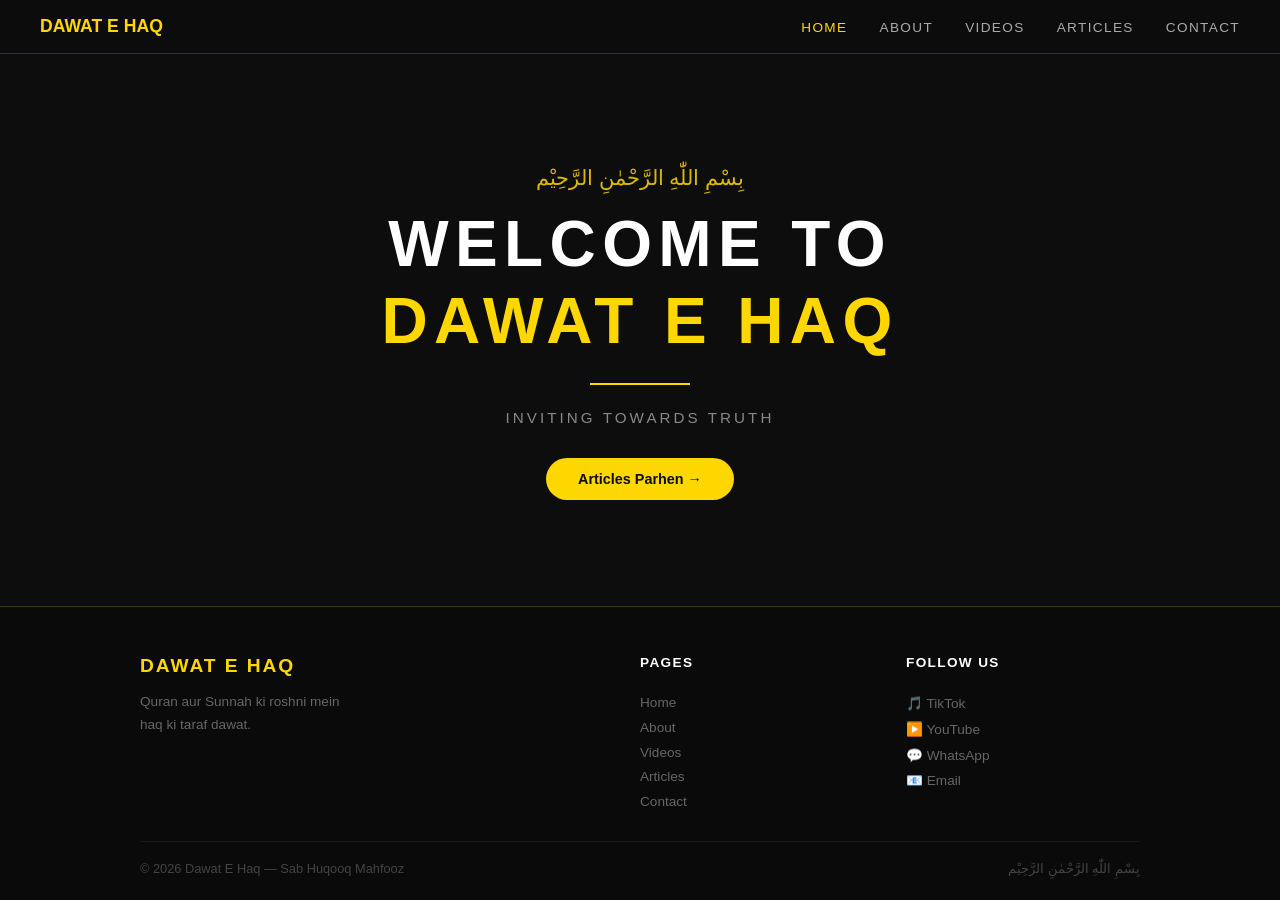
==== index.html @ 7250be8c "Add files via upload" ====
<!DOCTYPE html>
<html lang="en">
<head>
  <meta charset="UTF-8"/>
  <meta name="viewport" content="width=device-width, initial-scale=1.0"/>
  <title>Dawat E Haq</title>
  <style>
    * { margin: 0; padding: 0; box-sizing: border-box; }

    body {
      background: #0d0d0d;
      font-family: 'Segoe UI', sans-serif;
      min-height: 100vh;
      display: flex;
      flex-direction: column;
    }

    nav {
      position: fixed;
      top: 0; left: 0; right: 0;
      display: flex;
      align-items: center;
      justify-content: space-between;
      padding: 1rem 2.5rem;
      background: rgba(13,13,13,0.95);
      border-bottom: 1px solid rgba(255,215,0,0.2);
      z-index: 100;
    }

    .nav-logo { font-size: 1.1rem; font-weight: 900; color: gold; text-decoration: none; }
    .nav-links { display: flex; gap: 2rem; list-style: none; }
    .nav-links a { color: #aaa; text-decoration: none; font-size: 0.85rem; text-transform: uppercase; letter-spacing: 0.1em; transition: color 0.3s; }
    .nav-links a:hover, .nav-links a.active { color: gold; }

    .hero {
      flex: 1;
      display: flex;
      flex-direction: column;
      align-items: center;
      justify-content: center;
      text-align: center;
      padding: 2rem;
      padding-top: 80px;
      padding-bottom: 80px;
      margin-top: 60px;
    }

    .arabic { font-size: 1.3rem; color: gold; margin-bottom: 1rem; opacity: 0.85; }

    .hero h1 {
      font-size: clamp(2rem, 6vw, 4rem);
      color: white;
      font-weight: 900;
      letter-spacing: 0.1em;
      line-height: 1.2;
    }

    .hero h1 span { color: gold; }
    .gold-line { width: 100px; height: 2px; background: gold; margin: 1.5rem auto; }
    .tagline { color: #888; font-size: 0.95rem; letter-spacing: 0.2em; text-transform: uppercase; }

    .hero-btn {
      margin-top: 2rem;
      display: inline-block;
      background: gold;
      color: #0d0d0d;
      padding: 0.8rem 2rem;
      border-radius: 30px;
      text-decoration: none;
      font-weight: 700;
      font-size: 0.9rem;
      transition: opacity 0.3s;
    }

    .hero-btn:hover { opacity: 0.8; }

    footer {
      background: #0a0a0a;
      border-top: 1px solid rgba(255,215,0,0.2);
      padding: 3rem 2.5rem 1.5rem 2.5rem;
    }

    .footer-top {
      max-width: 1000px;
      margin: 0 auto 2rem auto;
      display: grid;
      grid-template-columns: 2fr 1fr 1fr;
      gap: 2rem;
    }

    .footer-brand h3 { color: gold; font-size: 1.2rem; letter-spacing: 0.1em; margin-bottom: 0.8rem; }
    .footer-brand p { color: #666; font-size: 0.85rem; line-height: 1.7; }
    .footer-links h4, .footer-social h4 { color: white; font-size: 0.85rem; text-transform: uppercase; letter-spacing: 0.1em; margin-bottom: 1rem; }
    .footer-links, .footer-social { display: flex; flex-direction: column; gap: 0.6rem; }
    .footer-links a, .footer-social a { color: #666; text-decoration: none; font-size: 0.85rem; transition: color 0.3s; }
    .footer-links a:hover, .footer-social a:hover { color: gold; }

    .footer-bottom {
      max-width: 1000px;
      margin: 0 auto;
      border-top: 1px solid #1a1a1a;
      padding-top: 1.2rem;
      display: flex;
      justify-content: space-between;
      align-items: center;
    }

    .footer-bottom p { color: #444; font-size: 0.8rem; }

    @media (max-width: 600px) {
      .footer-top { grid-template-columns: 1fr; }
      .footer-bottom { flex-direction: column; gap: 0.5rem; text-align: center; }
    }
  </style>
</head>
<body>

  <nav>
    <a class="nav-logo" href="index.html">DAWAT E HAQ</a>
    <ul class="nav-links">
      <li><a href="index.html" class="active">Home</a></li>
      <li><a href="aboutus.html">About</a></li>
      <li><a href="videos.html">Videos</a></li>
      <li><a href="articles.html">Articles</a></li>
      <li><a href="contact.html">Contact</a></li>
    </ul>
  </nav>

  <section class="hero">
    <div class="arabic">بِسْمِ اللّٰهِ الرَّحْمٰنِ الرَّحِيْم</div>
    <h1>WELCOME TO<br><span>DAWAT E HAQ</span></h1>
    <div class="gold-line"></div>
    <p class="tagline">Inviting Towards Truth</p>
    <a href="articles.html" class="hero-btn">Articles Parhen →</a>
  </section>

  <footer>
    <div class="footer-top">
      <div class="footer-brand">
        <h3>DAWAT E HAQ</h3>
        <p>Quran aur Sunnah ki roshni mein<br/>haq ki taraf dawat.</p>
      </div>
      <div class="footer-links">
        <h4>Pages</h4>
        <a href="index.html">Home</a>
        <a href="aboutus.html">About</a>
        <a href="videos.html">Videos</a>
        <a href="articles.html">Articles</a>
        <a href="contact.html">Contact</a>
      </div>
      <div class="footer-social">
        <h4>Follow Us</h4>
        <a href="https://tiktok.com/@dawatehaq.q" target="_blank">🎵 TikTok</a>
        <a href="https://youtube.com/@yourusername" target="_blank">▶️ YouTube</a>
        <a href="https://wa.me/923XXXXXXXXX" target="_blank">💬 WhatsApp</a>
        <a href="mailto:youremail@gmail.com">📧 Email</a>
      </div>
    </div>
    <div class="footer-bottom">
      <p>© 2026 Dawat E Haq — Sab Huqooq Mahfooz</p>
      <p>بِسْمِ اللّٰهِ الرَّحْمٰنِ الرَّحِيْم</p>
    </div>
  </footer>

</body>
</html>
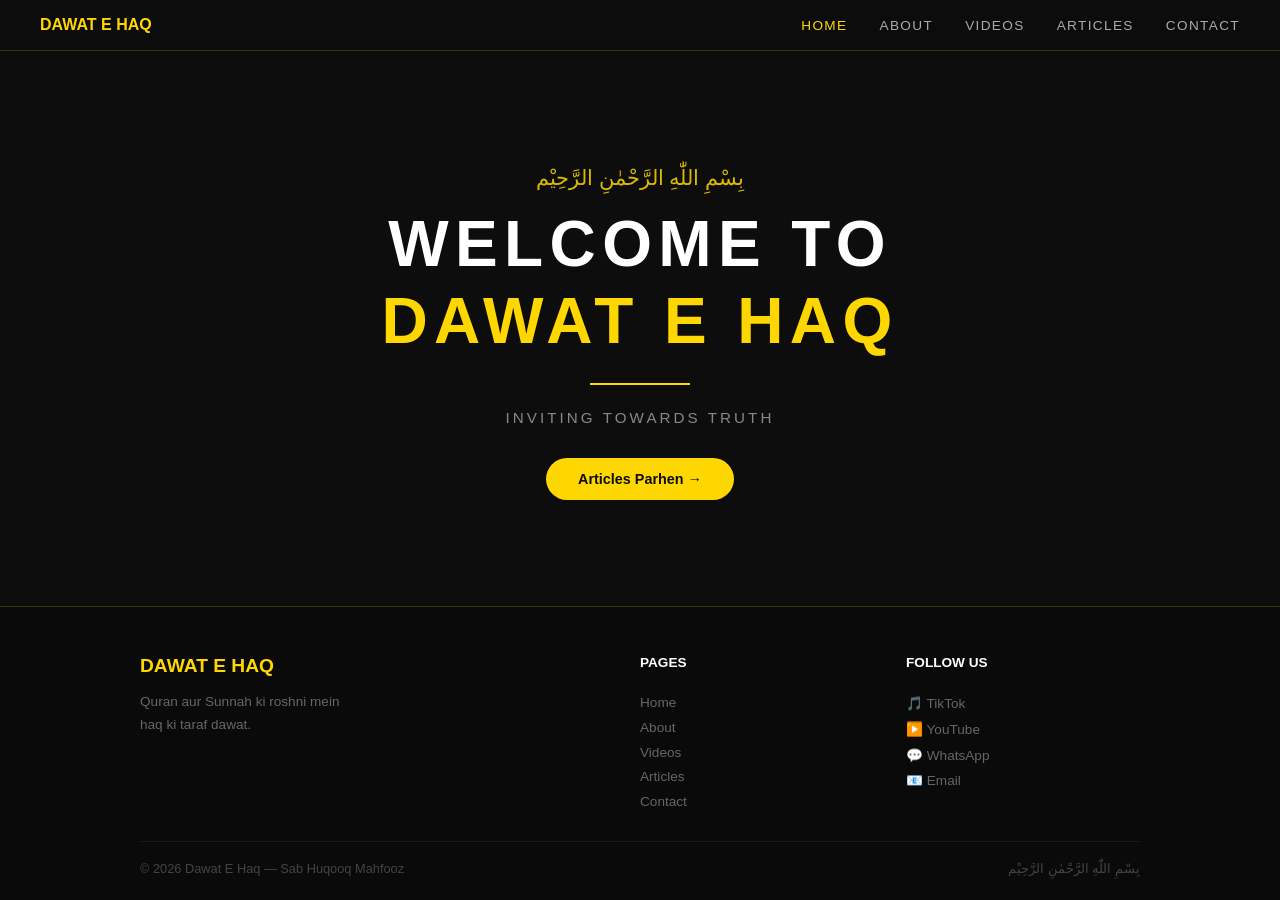
==== commit f3f806ea: "Update index.html" ====
--- a/index.html
+++ b/index.html
@@ -27,11 +27,77 @@
       z-index: 100;
     }
 
-    .nav-logo { font-size: 1.1rem; font-weight: 900; color: gold; text-decoration: none; }
-    .nav-links { display: flex; gap: 2rem; list-style: none; }
-    .nav-links a { color: #aaa; text-decoration: none; font-size: 0.85rem; text-transform: uppercase; letter-spacing: 0.1em; transition: color 0.3s; }
-    .nav-links a:hover, .nav-links a.active { color: gold; }
-
+    .nav-logo {
+      font-size: 1rem;
+      font-weight: 900;
+      color: gold;
+      text-decoration: none;
+      white-space: nowrap;
+    }
+
+    .nav-links {
+      display: flex;
+      gap: 2rem;
+      list-style: none;
+    }
+
+    .nav-links a {
+      color: #aaa;
+      text-decoration: none;
+      font-size: 0.85rem;
+      text-transform: uppercase;
+      letter-spacing: 0.1em;
+      transition: color 0.3s;
+    }
+
+    .nav-links a:hover,
+    .nav-links a.active { color: gold; }
+
+    /* Hamburger */
+    .hamburger {
+      display: none;
+      flex-direction: column;
+      gap: 5px;
+      cursor: pointer;
+      background: none;
+      border: none;
+    }
+
+    .hamburger span {
+      display: block;
+      width: 22px;
+      height: 2px;
+      background: gold;
+    }
+
+    /* Mobile Menu */
+    .mobile-nav {
+      display: none;
+      position: fixed;
+      top: 55px; left: 0; right: 0;
+      background: #111;
+      flex-direction: column;
+      padding: 1rem 2rem;
+      gap: 1rem;
+      z-index: 99;
+      border-bottom: 1px solid rgba(255,215,0,0.2);
+    }
+
+    .mobile-nav.open { display: flex; }
+
+    .mobile-nav a {
+      color: #aaa;
+      text-decoration: none;
+      font-size: 0.9rem;
+      text-transform: uppercase;
+      padding: 0.3rem 0;
+      border-bottom: 1px solid #222;
+      transition: color 0.3s;
+    }
+
+    .mobile-nav a:hover { color: gold; }
+
+    /* HERO */
     .hero {
       flex: 1;
       display: flex;
@@ -74,6 +140,7 @@
 
     .hero-btn:hover { opacity: 0.8; }
 
+    /* FOOTER */
     footer {
       background: #0a0a0a;
       border-top: 1px solid rgba(255,215,0,0.2);
@@ -88,9 +155,9 @@
       gap: 2rem;
     }
 
-    .footer-brand h3 { color: gold; font-size: 1.2rem; letter-spacing: 0.1em; margin-bottom: 0.8rem; }
+    .footer-brand h3 { color: gold; font-size: 1.2rem; margin-bottom: 0.8rem; }
     .footer-brand p { color: #666; font-size: 0.85rem; line-height: 1.7; }
-    .footer-links h4, .footer-social h4 { color: white; font-size: 0.85rem; text-transform: uppercase; letter-spacing: 0.1em; margin-bottom: 1rem; }
+    .footer-links h4, .footer-social h4 { color: white; font-size: 0.85rem; text-transform: uppercase; margin-bottom: 1rem; }
     .footer-links, .footer-social { display: flex; flex-direction: column; gap: 0.6rem; }
     .footer-links a, .footer-social a { color: #666; text-decoration: none; font-size: 0.85rem; transition: color 0.3s; }
     .footer-links a:hover, .footer-social a:hover { color: gold; }
@@ -107,7 +174,11 @@
 
     .footer-bottom p { color: #444; font-size: 0.8rem; }
 
-    @media (max-width: 600px) {
+    /* MOBILE */
+    @media (max-width: 768px) {
+      nav { padding: 0.8rem 1rem; }
+      .nav-links { display: none; }
+      .hamburger { display: flex; }
       .footer-top { grid-template-columns: 1fr; }
       .footer-bottom { flex-direction: column; gap: 0.5rem; text-align: center; }
     }
@@ -124,7 +195,18 @@
       <li><a href="articles.html">Articles</a></li>
       <li><a href="contact.html">Contact</a></li>
     </ul>
+    <button class="hamburger" id="hamburger">
+      <span></span><span></span><span></span>
+    </button>
   </nav>
+
+  <div class="mobile-nav" id="mobileNav">
+    <a href="index.html">Home</a>
+    <a href="aboutus.html">About</a>
+    <a href="videos.html">Videos</a>
+    <a href="articles.html">Articles</a>
+    <a href="contact.html">Contact</a>
+  </div>
 
   <section class="hero">
     <div class="arabic">بِسْمِ اللّٰهِ الرَّحْمٰنِ الرَّحِيْم</div>
@@ -150,10 +232,10 @@
       </div>
       <div class="footer-social">
         <h4>Follow Us</h4>
-        <a href="https://tiktok.com/@dawatehaq.q" target="_blank">🎵 TikTok</a>
-        <a href="https://youtube.com/@yourusername" target="_blank">▶️ YouTube</a>
-        <a href="https://wa.me/923XXXXXXXXX" target="_blank">💬 WhatsApp</a>
-        <a href="mailto:youremail@gmail.com">📧 Email</a>
+       <a href="https://tiktok.com/@dawatehaq.q" target="_blank">🎵 TikTok</a>
+        <a href="https://youtube.com/@Dawatehaq.q" target="_blank">▶️ YouTube</a>
+        <a href="https://wa.me/923245541337" target="_blank">💬 WhatsApp</a>
+        <a href="mailto:islamedu034@gmail.com">📧 Email</a>
       </div>
     </div>
     <div class="footer-bottom">
@@ -162,5 +244,13 @@
     </div>
   </footer>
 
+  <script>
+    const btn = document.getElementById('hamburger');
+    const menu = document.getElementById('mobileNav');
+    btn.addEventListener('click', () => {
+      menu.classList.toggle('open');
+    });
+  </script>
+
 </body>
-</html>+</html>
